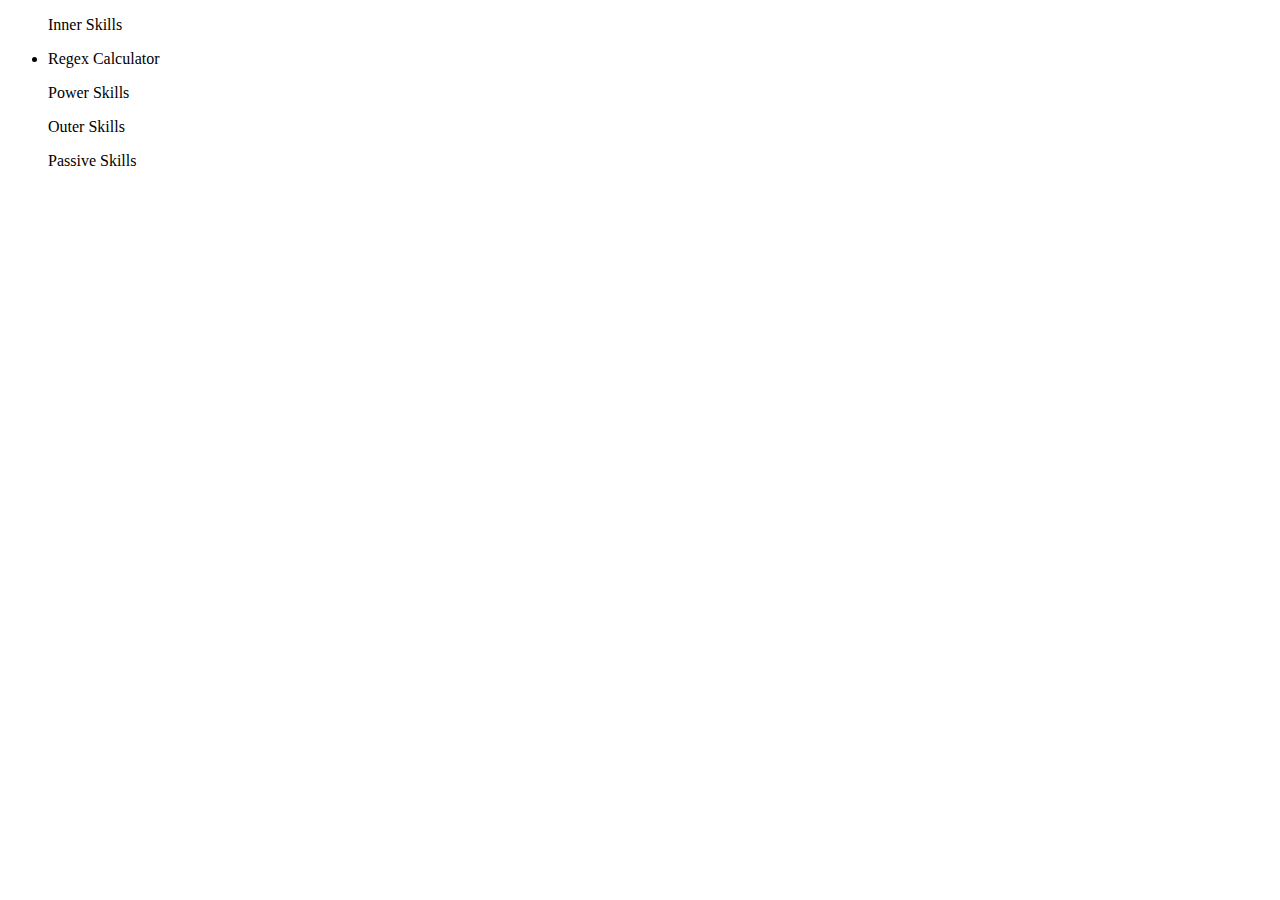
==== skills/index.html @ 2b73aff7 "css linking 2" ====
<!DOCTYPE html>
<html lang="en">
<head>
    <meta charset="UTF-8">
    <meta http-equiv="X-UA-Compatible" content="IE=edge">
    <meta name="viewport" content="width=device-width, initial-scale=1.0">
    <link rel="stylesheet" href="HiTWorld-skills/skills/skillsstyle.css">
    <title>HiT World Skills List</title>
</head>
<body>
    <ul>
        <p>Inner Skills</p>
        <li>Regex Calculator</li>
        <p>Power Skills</p>
        <p>Outer Skills</p>
        <p>Passive Skills</p>
    </ul>
</body>
</html>
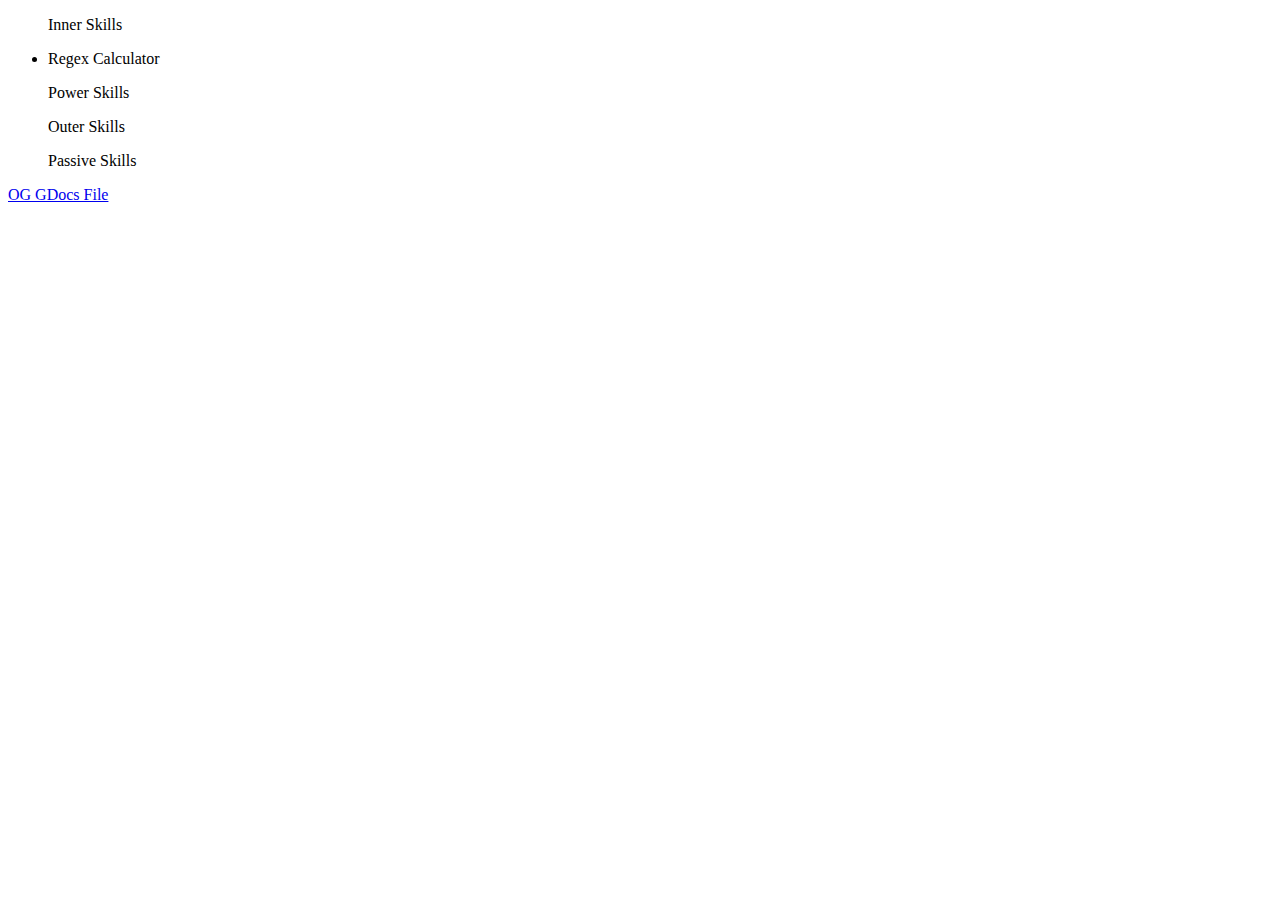
==== commit 043f507b: "skills" ====
--- a/skills/index.html
+++ b/skills/index.html
@@ -4,16 +4,19 @@
     <meta charset="UTF-8">
     <meta http-equiv="X-UA-Compatible" content="IE=edge">
     <meta name="viewport" content="width=device-width, initial-scale=1.0">
-    <link rel="stylesheet" href="HiTWorld-skills/skills/skillsstyle.css">
+    <link rel="stylesheet" href="/HiTWorld-skills/skills/skillsstyle.css">
     <title>HiT World Skills List</title>
 </head>
 <body>
-    <ul>
-        <p>Inner Skills</p>
-        <li>Regex Calculator</li>
-        <p>Power Skills</p>
-        <p>Outer Skills</p>
-        <p>Passive Skills</p>
-    </ul>
+    <div id="centered-div">
+        <ul>
+            <p>Inner Skills</p>
+            <li>Regex Calculator</li>
+            <p>Power Skills</p>
+            <p>Outer Skills</p>
+            <p>Passive Skills</p>
+        </ul>
+        <a href="https://docs.google.com/document/d/1cKtYTxAnZ4cXeWNHxX4rpwwnUy446qz0DZQw6-QMwqk/edit?usp=sharing">OG GDocs File</a>
+    </div>
 </body>
 </html>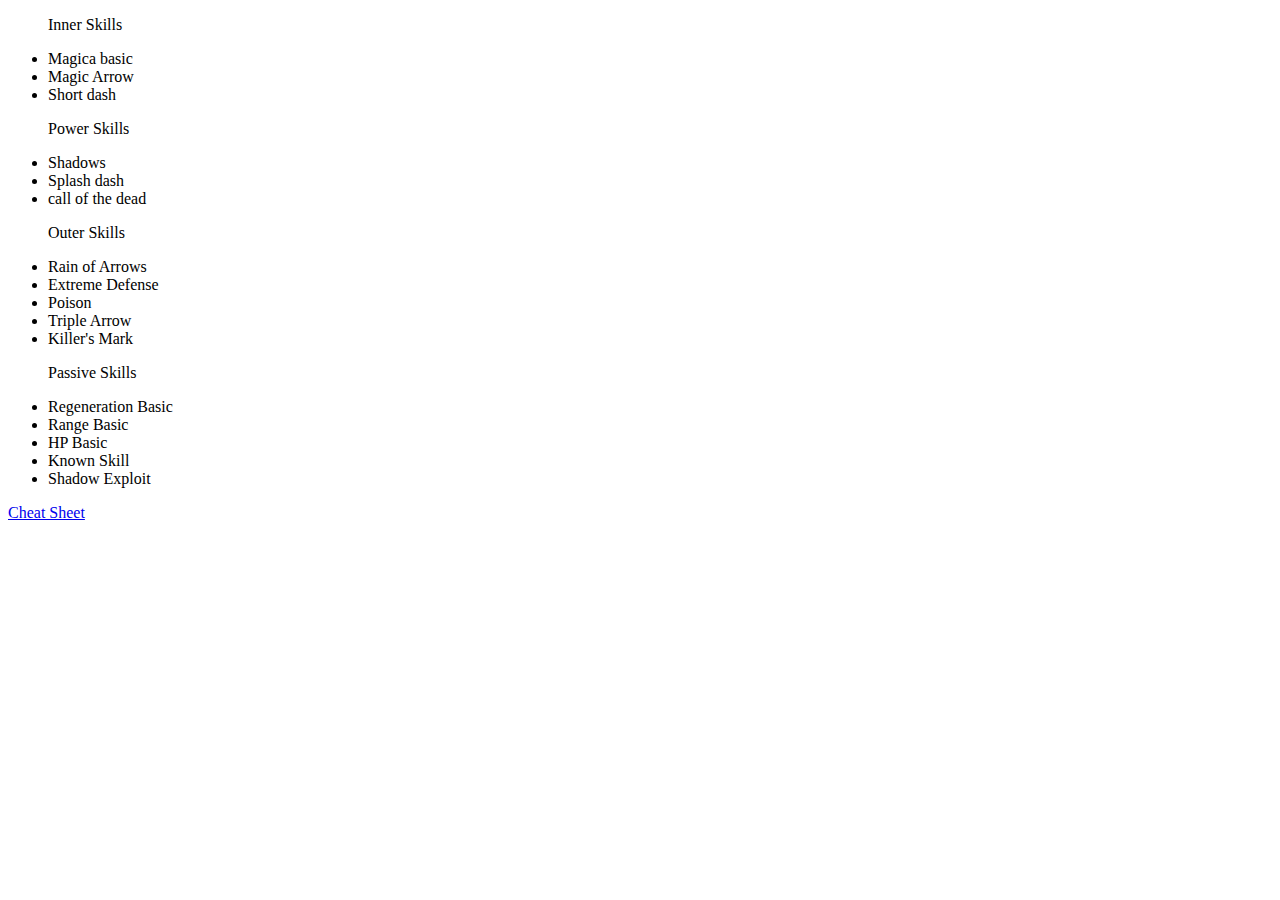
==== commit 6e143f3d: "skills 2" ====
--- a/skills/index.html
+++ b/skills/index.html
@@ -11,12 +11,27 @@
     <div id="centered-div">
         <ul>
             <p>Inner Skills</p>
-            <li>Regex Calculator</li>
+            <li>Magica basic</li>
+            <li>Magic Arrow</li>
+            <li>Short dash</li>
             <p>Power Skills</p>
+            <li>Shadows</li>
+            <li>Splash dash</li>
+            <li>call of the dead</li>
             <p>Outer Skills</p>
+            <li>Rain of Arrows</li>
+            <li>Extreme Defense</li>
+            <li>Poison</li>
+            <li>Triple Arrow</li>
+            <li>Killer's Mark</li>
             <p>Passive Skills</p>
+            <li>Regeneration Basic</li>
+            <li>Range Basic</li>
+            <li>HP Basic</li>
+            <li>Known Skill</li>
+            <li>Shadow Exploit</li>
         </ul>
-        <a href="https://docs.google.com/document/d/1cKtYTxAnZ4cXeWNHxX4rpwwnUy446qz0DZQw6-QMwqk/edit?usp=sharing">OG GDocs File</a>
+        <a href="https://docs.google.com/document/d/1cKtYTxAnZ4cXeWNHxX4rpwwnUy446qz0DZQw6-QMwqk/edit?usp=sharing">Cheat Sheet</a>
     </div>
 </body>
 </html>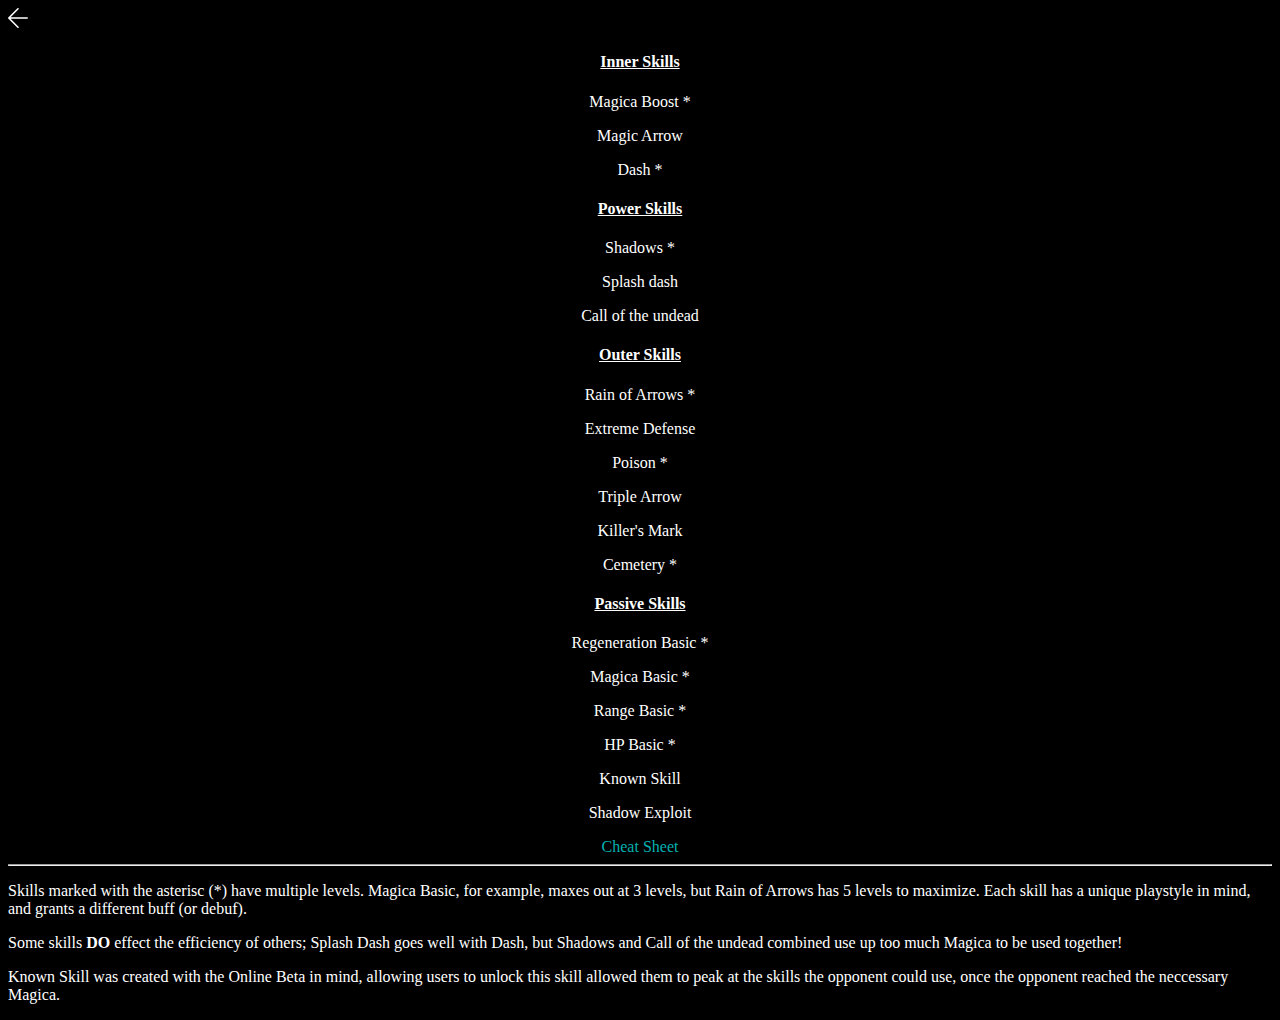
==== commit 6f7329be: "Added Skills image" ====
--- a/skills/index.html
+++ b/skills/index.html
@@ -4,34 +4,42 @@
     <meta charset="UTF-8">
     <meta http-equiv="X-UA-Compatible" content="IE=edge">
     <meta name="viewport" content="width=device-width, initial-scale=1.0">
-    <link rel="stylesheet" href="/HiTWorld-skills/skills/skillsstyle.css">
+    <link rel="stylesheet" href="skillsstyle.css">
     <title>HiT World Skills List</title>
+    <meta name="description" content="Hit World Skill Tree Skills list. This website is poggers!!!1!">
 </head>
 <body>
+    <svg style="cursor: pointer;" title="back" onclick="location.href='/';" fill="#fff" width="20px" height="20px" viewBox="0 0 52 52" xmlns="http://www.w3.org/2000/svg">
+        <path d="M50,24H6.83L27.41,3.41a2,2,0,0,0,0-2.82,2,2,0,0,0-2.82,0l-24,24a1.79,1.79,0,0,0-.25.31A1.19,1.19,0,0,0,.25,25c0,.07-.07.13-.1.2l-.06.2a.84.84,0,0,0,0,.17,2,2,0,0,0,0,.78.84.84,0,0,0,0,.17l.06.2c0,.07.07.13.1.2a1.19,1.19,0,0,0,.09.15,1.79,1.79,0,0,0,.25.31l24,24a2,2,0,1,0,2.82-2.82L6.83,28H50a2,2,0,0,0,0-4Z"/>
+    </svg>
     <div id="centered-div">
-        <ul>
-            <p>Inner Skills</p>
-            <li>Magica basic</li>
-            <li>Magic Arrow</li>
-            <li>Short dash</li>
-            <p>Power Skills</p>
-            <li>Shadows</li>
-            <li>Splash dash</li>
-            <li>call of the dead</li>
-            <p>Outer Skills</p>
-            <li>Rain of Arrows</li>
-            <li>Extreme Defense</li>
-            <li>Poison</li>
-            <li>Triple Arrow</li>
-            <li>Killer's Mark</li>
-            <p>Passive Skills</p>
-            <li>Regeneration Basic</li>
-            <li>Range Basic</li>
-            <li>HP Basic</li>
-            <li>Known Skill</li>
-            <li>Shadow Exploit</li>
-        </ul>
+            <h4>Inner Skills</h4>
+            <p>Magica Boost *</p>
+            <p>Magic Arrow</p>
+            <p>Dash *</p>
+            <h4>Power Skills</h4>
+            <p>Shadows *</p>
+            <p>Splash dash</p>
+            <p>Call of the undead</p>
+            <h4>Outer Skills</h4>
+            <p>Rain of Arrows *</p>
+            <p>Extreme Defense</p>
+            <p>Poison *</p>
+            <p>Triple Arrow</p>
+            <p>Killer's Mark</p>
+            <p>Cemetery *</p>
+            <h4>Passive Skills</h4>
+            <p>Regeneration Basic *</p>
+            <p>Magica Basic *</p>
+            <p>Range Basic *</p>
+            <p>HP Basic *</p>
+            <p>Known Skill</p>
+            <p>Shadow Exploit</p>
         <a href="https://docs.google.com/document/d/1cKtYTxAnZ4cXeWNHxX4rpwwnUy446qz0DZQw6-QMwqk/edit?usp=sharing">Cheat Sheet</a>
     </div>
+    <hr>
+    <p>Skills marked with the asterisc (*) have multiple levels. Magica Basic, for example, maxes out at 3 levels, but Rain of Arrows has 5 levels to maximize. Each skill has a unique playstyle in mind, and grants a different buff (or debuf).</p>
+    <p>Some skills <b>DO</b> effect the efficiency of others; Splash Dash goes well with Dash, but Shadows and Call of the undead combined use up too much Magica to be used together!</p>
+    <p>Known Skill was created with the Online Beta in mind, allowing users to unlock this skill allowed them to peak at the skills the opponent could use, once the opponent reached the neccessary Magica.</p>
 </body>
 </html>--- a/skills/skillsstyle.css
+++ b/skills/skillsstyle.css
@@ -0,0 +1,36 @@
+body{
+    background-color: black;
+    color: white;
+    font-size: medium;
+    font: poppins semi-bold;
+}
+
+#centered-div {
+    text-align: center;
+}
+
+h4 {
+    text-decoration: underline;
+}
+
+button{
+    background-color: black;
+    color: white;
+    padding: 15px;
+    font-size: medium;
+}
+
+a {
+    color: rgb(3, 177, 177);
+    text-decoration: none;
+}
+
+a:hover {
+    color: rgb(0, 255, 255);
+    text-decoration: underline;
+}
+
+.centered-div{
+    color: white;
+    background-color: black;
+}